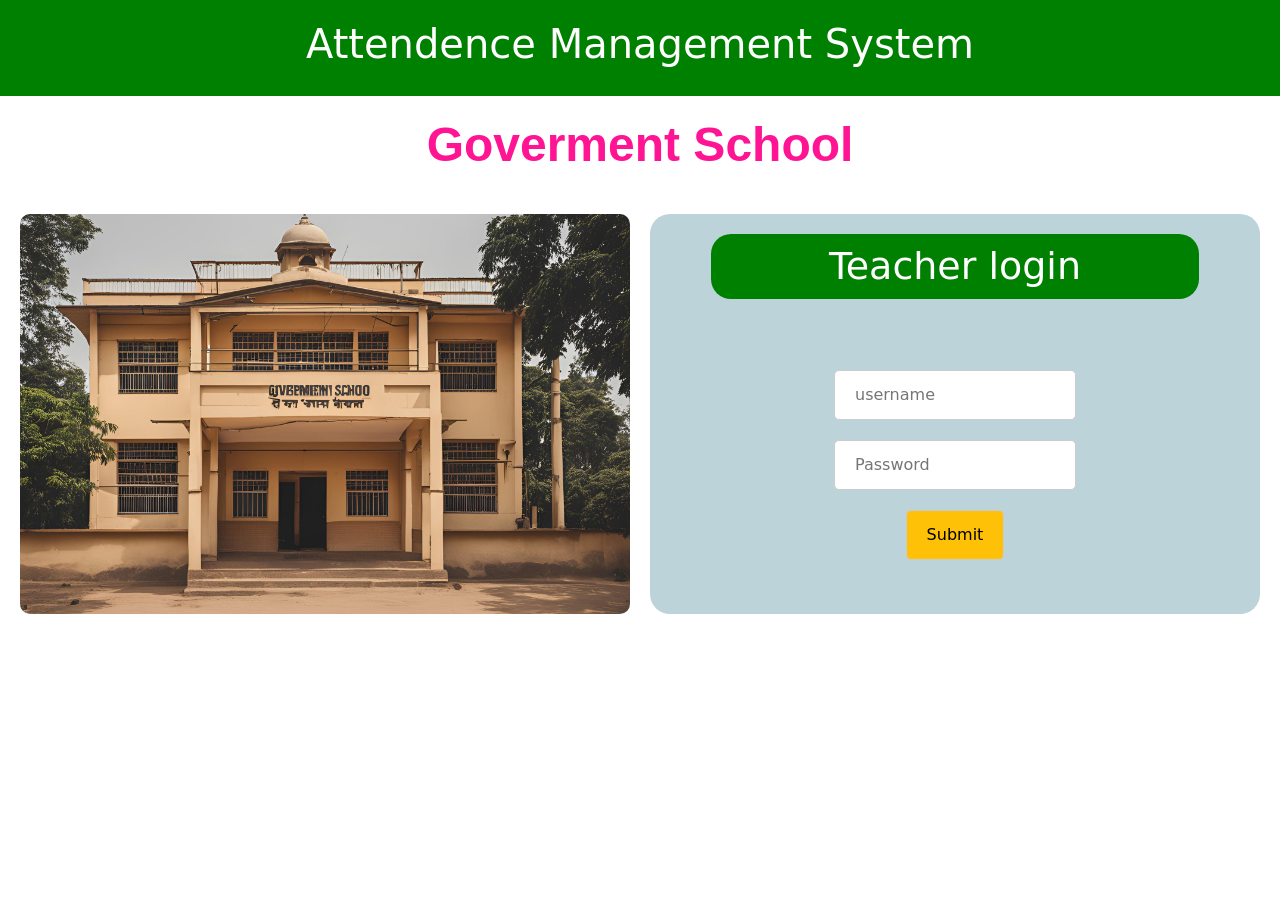
==== index.html @ 0c56eda1 "First Commit" ====
<!doctype html>
<html lang="en">
  <head>
    <!-- Required meta tags -->
    <meta charset="utf-8">
    <meta name="viewport" content="width=device-width, initial-scale=1">

    <!-- Bootstrap CSS -->
    <link href="https://cdn.jsdelivr.net/npm/bootstrap@5.0.2/dist/css/bootstrap.min.css" rel="stylesheet" integrity="sha384-EVSTQN3/azprG1Anm3QDgpJLIm9Nao0Yz1ztcQTwFspd3yD65VohhpuuCOmLASjC" crossorigin="anonymous">
    <link rel="stylesheet" href="style.css">
    <title>Student Management</title>
  </head>
  <body>

    <div class="heading">
        <h1>Attendence Management System</h1>
    </div>
    <h1 id="school">Goverment School </h1>

    <div class="login" >
        <div class="image">
            <img src="./Img.jpg" alt="">
        </div>
        <div class="right">
            <h2 class="login_head">Teacher login </h2>
            <form action="" id="form">
                <input type="text" id="name" placeholder="username">
                <input type="password" id="password" placeholder="Password">
                
                    <input type="submit" class="btn btn-warning" id="submit" value="Submit">
            </form>
        </div>
    </div>

    <script src="https://cdn.jsdelivr.net/npm/bootstrap@5.0.2/dist/js/bootstrap.bundle.min.js" integrity="sha384-MrcW6ZMFYlzcLA8Nl+NtUVF0sA7MsXsP1UyJoMp4YLEuNSfAP+JcXn/tWtIaxVXM" crossorigin="anonymous"></script>
    <script src="./index.js"></script>
  </body>
</html>
---- style.css ----
*{
    margin: 0;
    padding: 0;
    box-sizing: border-box;
}
.heading{
    width: 100%;
    /* height: 100px; */
    background-color: green;
    font-size: 48px;
    color: white;
    text-align: center;
    padding: 20px;
    
}

#school{
    font-size: 48px;
    color: deeppink;
    text-align: center;
    padding: 20px;
    font-family: sans-serif;
    font-weight: 700;
}


/* --------------login form ----  */
.login{
    display: grid;
    grid-template-columns: 1fr 1fr;
    grid-template-rows: 400px;
    grid-gap: 20px;
    margin: 20px;

}

.image{
    width: 100%;
    height: 100%;
  
    background-size: cover;
    background-position: center;
    background-repeat: no-repeat;
}
.image img{
    width: 100%;
    height: 100%;
    object-fit: cover;
    border-radius: 10px;
}
.right{
    background-color: rgb(189, 211, 218);
    border-radius: 20px;
}
#form{
        display: flex;
        flex-direction: column;
      justify-content: center;
      align-items: center;
      margin-top: 10%;
      

  }
  #form input{
      
      padding: 12px 20px;
      margin: 10px 0;
      display: inline-block;
      border: 1px solid #ccc;
      box-sizing: border-box;
      border-radius: 5px;
  }
  #submit:hover{
      background-color: teal;
      color: black;
      border-radius: 5px;
  }

  .login_head{
      width: 80%;
      margin: auto;
      margin-top: 20px;
      font-size: 38px;
      background-color: green;
        color: white;
    text-align: center;
    padding: 10px;
     border-radius: 20px;   
  }


  /* --------------student form -------------- */

  table,
td,
th {
border: 1px solid #ddd;
text-align: left;

}

table {
border-collapse: collapse;
width: 100%;
margin: auto;
margin-top: 50px;


}

th,
td {
padding: 15px;
text-align: center;
}

tr > th {
background-color: teal;
color: white;
}

.studentData{
    width: 100%;
    background-color: green;
    padding: 15px;

}
#form1{
    margin: auto;
    width: 80%;
    
}
#form1 input{
    padding: 10px ;
    margin-right: 15px;
    display: inline-block;
    border: 1px solid #ccc;
    box-sizing: border-box;
    border-radius: 5px;
}
#form1 input:focus{
    outline: none;
}

.td6{
    display: flex;
    align-items: center;
    justify-content: center;


}
.td6 > button{
    margin-right: 10px;
    color: white;
    border-radius: 5px;
    padding: 5px 10px;
    border: none;
    cursor: pointer;
} 

.td6 > button:nth-child(1){
    background-color: green;
}
.td6 > button:nth-child(2){
    background-color: red;
}

#absent{
    background-color: red;
}
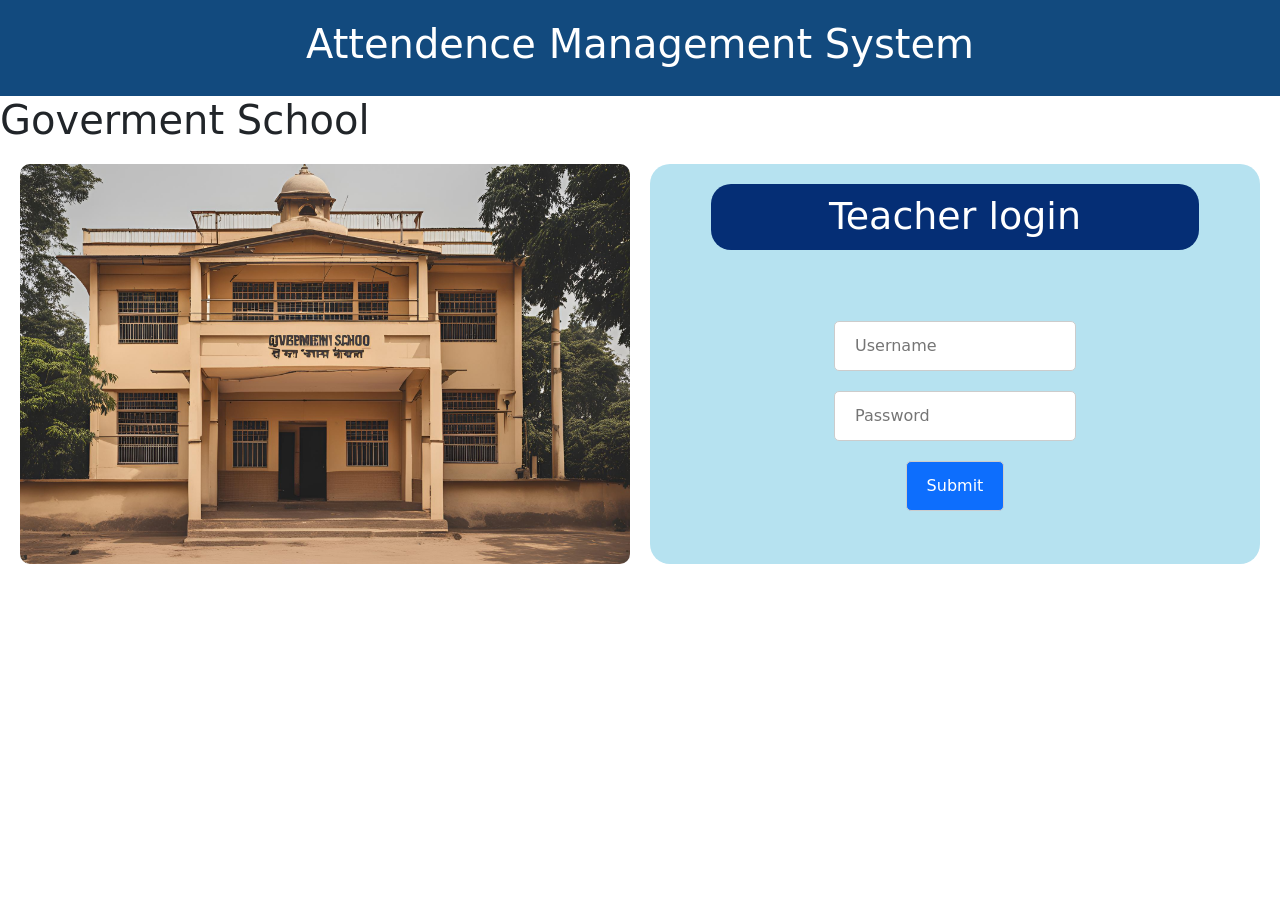
==== commit 594dc32c: "feat: add student management features including search, edit, delete, and attendance tracking with s" ====
--- a/index.html
+++ b/index.html
@@ -24,10 +24,10 @@
         <div class="right">
             <h2 class="login_head">Teacher login </h2>
             <form action="" id="form">
-                <input type="text" id="name" placeholder="username">
+                <input type="text" id="name" placeholder="Username">
                 <input type="password" id="password" placeholder="Password">
                 
-                    <input type="submit" class="btn btn-warning" id="submit" value="Submit">
+                    <input type="submit" class="btn btn-primary" id="submit" value="Submit">
             </form>
         </div>
     </div>
--- a/style.css
+++ b/style.css
@@ -6,7 +6,7 @@
 .heading{
     width: 100%;
     /* height: 100px; */
-    background-color: green;
+    background-color: rgb(18, 74, 126);
     font-size: 48px;
     color: white;
     text-align: center;
@@ -14,13 +14,13 @@
     
 }
 
-#school{
-    font-size: 48px;
-    color: deeppink;
-    text-align: center;
-    padding: 20px;
-    font-family: sans-serif;
-    font-weight: 700;
+#logout-btn {
+    position: absolute;
+    top: 50%;
+    right: 20px;
+    transform: translateY(-50%);
+    font-size: 16px;
+    font-weight: 500;
 }
 
 
@@ -49,7 +49,7 @@
     border-radius: 10px;
 }
 .right{
-    background-color: rgb(189, 211, 218);
+    background-color: rgb(182, 226, 240);
     border-radius: 20px;
 }
 #form{
@@ -71,7 +71,7 @@
       border-radius: 5px;
   }
   #submit:hover{
-      background-color: teal;
+      background-color: rgb(51, 89, 216);
       color: black;
       border-radius: 5px;
   }
@@ -81,7 +81,7 @@
       margin: auto;
       margin-top: 20px;
       font-size: 38px;
-      background-color: green;
+      background-color: rgb(5, 46, 117);
         color: white;
     text-align: center;
     padding: 10px;
@@ -121,29 +121,36 @@
 
 .studentData{
     width: 100%;
-    background-color: green;
+    background-color: rgb(0, 90, 128);
     padding: 15px;
 
 }
 #form1{
     margin: auto;
-    width: 80%;
-    
+    width: 98%; 
+    display: flex;
+    gap: 15px;
+    align-items: center;
+    flex-wrap: nowrap; /* Force one row */
 }
 #form1 input{
     padding: 10px ;
-    margin-right: 15px;
+    flex: 1; /* Inputs will share space */
     display: inline-block;
     border: 1px solid #ccc;
     box-sizing: border-box;
     border-radius: 5px;
+    margin: 0; /* Remove old margin-right */
 }
 #form1 input:focus{
     outline: none;
 }
+#add-btn {
+    white-space: nowrap; /* Prevent button text wrapping */
+}
 
 .td6{
-    display: flex;
+    /* display: flex; */
     align-items: center;
     justify-content: center;
 
@@ -167,4 +174,90 @@
 
 #absent{
     background-color: red;
+}
+
+/* ----------------- New Feature Styles (Integrated) ----------------- */
+
+/* Attendance Button 'Active' States */
+.btn-present.active {
+    background-color: #0d6efd !important; /* Blue to show selection */
+    box-shadow: 0 0 5px rgba(13, 110, 253, 0.5);
+}
+
+.btn-absent.active {
+    background-color: #000 !important; /* Black to show selection */
+    box-shadow: 0 0 5px rgba(0, 0, 0, 0.5);
+}
+
+/* Stats Section */
+.stats-container {
+    display: flex;
+    justify-content: space-around;
+    padding: 20px;
+    background-color: #f8f9fa;
+    border-bottom: 2px solid green;
+    margin-bottom: 20px;
+}
+
+.stat-item {
+    text-align: center;
+    font-family: Arial, sans-serif;
+}
+
+.stat-value {
+    display: block;
+    font-size: 24px;
+    font-weight: bold;
+    color: green;
+}
+
+.stat-label {
+    font-size: 14px;
+    color: #666;
+    text-transform: uppercase;
+}
+
+/* Search Area */
+.search-container {
+    width: 80%;
+    margin: 20px auto;
+}
+
+.search-input {
+    width: 100%;
+    padding: 12px;
+    border: 1px solid #ccc;
+    border-radius: 5px;
+    font-size: 16px;
+}
+
+/* Action Buttons (Edit/Delete) */
+.btn-edit {
+    background-color: #ffc107 !important; /* Warning / Yellow */
+    color: black !important;
+}
+
+.btn-delete {
+    background-color: #dc3545 !important; /* Danger / Red */
+    color: white !important;
+}
+
+.attendance-btns {
+    display: flex;
+    gap: 5px;
+    justify-content: center;
+}
+
+/* Ensure form buttons look like original btn-warning if possible */
+.btn-premium {
+    padding: 10px 20px;
+    background-color: #ffc107;
+    border: none;
+    border-radius: 5px;
+    cursor: pointer;
+    font-weight: bold;
+}
+.btn-premium:hover {
+    background-color: teal;
+    color: white;
 }
